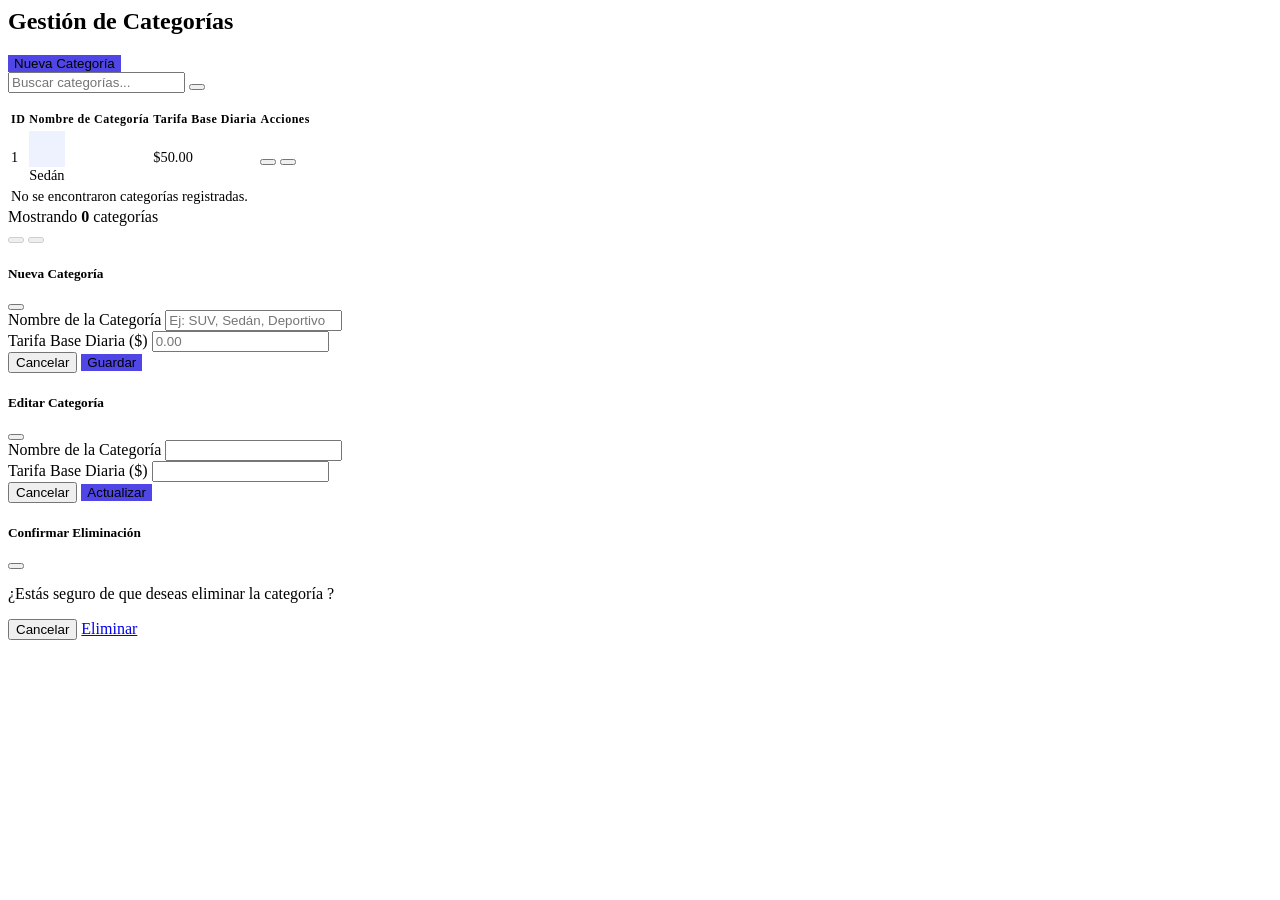
==== src/main/resources/templates/Categoria/Index.html @ 15cfe833 "(Add) Vistas funcinales de categoria, Marca y vehiculo + modificaciones en la vista de cliente" ====
<html lang="es"
      xmlns:layout="http://www.ultraq.net.nz/thymeleaf/layout"
      xmlns:th="http://www.thymeleaf.org"
      layout:decorate="~{Layout/Layout-Admin}">

<div layout:fragment="content">

    <div class="d-flex flex-column flex-md-row justify-content-between align-items-start align-items-md-center my-4 gap-3">
        <div>
            <h2 class="fw-bold text-dark mb-1">Gestión de Categorías</h2>
        </div>
        <button type="button"
                class="btn btn-primary px-3 py-2 rounded-3 fw-semibold shadow-sm"
                style="background-color: #4f46e5; border: none;"
                data-bs-toggle="modal"
                data-bs-target="#modalNuevaCategoria">
            <i class="fas fa-plus me-1"></i> Nueva Categoría
        </button>
    </div>

    <div class="card border-0 shadow-sm rounded-3 overflow-hidden mb-4">

        <!-- Buscador -->
        <form th:action="@{/Categoria/Index}" method="get" class="p-3 bg-white border-bottom m-0">
            <div class="input-group" style="max-width: 320px;">
                <span class="input-group-text bg-light border-end-0 text-muted">
                    <i class="fas fa-search"></i>
                </span>
                <input type="text"
                       name="buscar"
                       th:value="${buscar}"
                       class="form-control bg-light border-start-0 ps-0 text-secondary"
                       placeholder="Buscar categorías..."
                       style="box-shadow: none;">
                <button type="submit" class="d-none"></button>
            </div>
        </form>

        <div class="table-responsive tb-bg-index">
            <table class="table align-middle mb-0 text-secondary tabla-b" style="font-size: 0.9rem;">
                <thead class="bg-light text-uppercase fw-bold text-muted border-bottom" style="font-size: 0.75rem; letter-spacing: 0.5px;">
                <tr>
                    <th class="py-3 px-4">ID</th>
                    <th class="py-3 px-4">Nombre de Categoría</th>
                    <th class="py-3 px-4">Tarifa Base Diaria</th>
                    <th class="py-3 px-4 text-center">Acciones</th>
                </tr>
                </thead>
                <tbody class="bg-white">
                <tr class="border-bottom" th:each="cat : ${categorias}">
                    <td class="py-3 px-4" th:text="${cat.id}">1</td>
                    <td class="py-3 px-4">
                        <div class="d-flex align-items-center gap-3">
                            <div class="rounded-circle d-flex align-items-center justify-content-center" style="width: 36px; height: 36px; background-color: #eef2ff; color: #4f46e5;">
                                <i class="fas fa-tags"></i>
                            </div>
                            <span class="fw-bold text-dark" th:text="${cat.nombre}">Sedán</span>
                        </div>
                    </td>
                    <td class="py-3 px-4 fw-semibold text-dark" th:text="${'$' + cat.tarifa_base_diaria}">$50.00</td>
                    <td class="py-3 px-4 text-center">
                        <!-- Botón Editar -->
                        <button class="btn btn-link text-primary p-0 border-0 me-2"
                                title="Editar"
                                data-bs-toggle="modal"
                                data-bs-target="#modalEditarCategoria"
                                th:data-id="${cat.id}"
                                th:data-nombre="${cat.nombre}"
                                th:data-tarifa="${cat.tarifa_base_diaria}">
                            <i class="fas fa-pen"></i>
                        </button>
                        <!-- Botón Eliminar -->
                        <button class="btn btn-link text-danger p-0 border-0"
                                title="Eliminar"
                                data-bs-toggle="modal"
                                data-bs-target="#modalEliminarCategoria"
                                th:data-id="${cat.id}"
                                th:data-nombre="${cat.nombre}">
                            <i class="fas fa-trash"></i>
                        </button>
                    </td>
                </tr>
                <tr th:if="${#lists.isEmpty(categorias)}">
                    <td colspan="4" class="text-center py-4 text-muted">
                        No se encontraron categorías registradas.
                    </td>
                </tr>
                </tbody>
            </table>
        </div>

        <div class="p-3 bg-white d-flex justify-content-between align-items-center text-muted small">
            <span>
                Mostrando <strong th:text="${#lists.size(categorias)}">0</strong> categorías
            </span>
            <div class="d-flex gap-2">
                <button class="btn btn-sm btn-link text-muted p-0 text-decoration-none" disabled><i class="fas fa-chevron-left"></i></button>
                <button class="btn btn-sm btn-link text-muted p-0 text-decoration-none" disabled><i class="fas fa-chevron-right"></i></button>
            </div>
        </div>

    </div>

    <!-- MODAL 1: AGREGAR NUEVA CATEGORÍA -->
    <div class="modal fade" id="modalNuevaCategoria" tabindex="-1" aria-hidden="true">
        <div class="modal-dialog modal-dialog-centered">
            <div class="modal-content border-0 shadow">
                <div class="modal-header border-bottom-0 pb-0">
                    <h5 class="modal-title fw-bold text-dark">Nueva Categoría</h5>
                    <button type="button" class="btn-close" data-bs-dismiss="modal" aria-label="Close"></button>
                </div>
                <form th:action="@{/Categoria/Guardar}" th:object="${nuevaCategoria}" method="post">
                    <div class="modal-body py-4">
                        <div class="mb-3">
                            <label for="nombreNuevo" class="form-label fw-semibold text-secondary small">Nombre de la Categoría</label>
                            <input type="text" id="nombreNuevo" th:field="*{nombre}" class="form-control" placeholder="Ej: SUV, Sedán, Deportivo" required>
                        </div>
                        <div class="mb-3">
                            <label for="tarifaNueva" class="form-label fw-semibold text-secondary small">Tarifa Base Diaria ($)</label>
                            <input type="number" step="0.01" min="0.01" id="tarifaNueva" th:field="*{tarifa_base_diaria}" class="form-control" placeholder="0.00" required>
                        </div>
                    </div>
                    <div class="modal-footer border-top-0 pt-0">
                        <button type="button" class="btn btn-light px-3 fw-semibold" data-bs-dismiss="modal">Cancelar</button>
                        <button type="submit" class="btn btn-primary px-3 fw-semibold" style="background-color: #4f46e5; border: none;">Guardar</button>
                    </div>
                </form>
            </div>
        </div>
    </div>

    <!-- MODAL 2: EDITAR CATEGORÍA -->
    <div class="modal fade" id="modalEditarCategoria" tabindex="-1" aria-hidden="true">
        <div class="modal-dialog modal-dialog-centered">
            <div class="modal-content border-0 shadow">
                <div class="modal-header border-bottom-0 pb-0">
                    <h5 class="modal-title fw-bold text-dark">Editar Categoría</h5>
                    <button type="button" class="btn-close" data-bs-dismiss="modal" aria-label="Close"></button>
                </div>
                <form th:action="@{/Categoria/Editar}" method="post">
                    <div class="modal-body py-4">
                        <input type="hidden" id="editarId" name="id">
                        <div class="mb-3">
                            <label for="editarNombre" class="form-label fw-semibold text-secondary small">Nombre de la Categoría</label>
                            <input type="text" id="editarNombre" name="nombre" class="form-control" required>
                        </div>
                        <div class="mb-3">
                            <label for="editarTarifa" class="form-label fw-semibold text-secondary small">Tarifa Base Diaria ($)</label>
                            <input type="number" step="0.01" min="0.01" id="editarTarifa" name="tarifa_base_diaria" class="form-control" required>
                        </div>
                    </div>
                    <div class="modal-footer border-top-0 pt-0">
                        <button type="button" class="btn btn-light px-3 fw-semibold" data-bs-dismiss="modal">Cancelar</button>
                        <button type="submit" class="btn btn-primary px-3 fw-semibold" style="background-color: #4f46e5; border: none;">Actualizar</button>
                    </div>
                </form>
            </div>
        </div>
    </div>

    <!-- MODAL 3: CONFIRMAR ELIMINACIÓN -->
    <div class="modal fade" id="modalEliminarCategoria" tabindex="-1" aria-hidden="true">
        <div class="modal-dialog modal-dialog-centered">
            <div class="modal-content border-0 shadow">
                <div class="modal-header border-bottom-0 pb-0">
                    <h5 class="modal-title fw-bold text-dark">Confirmar Eliminación</h5>
                    <button type="button" class="btn-close" data-bs-dismiss="modal" aria-label="Close"></button>
                </div>
                <div class="modal-body py-4">
                    <p class="text-secondary mb-0">¿Estás seguro de que deseas eliminar la categoría <strong id="eliminarNombre" class="text-dark"></strong>?</p>
                </div>
                <div class="modal-footer border-top-0 pt-0">
                    <button type="button" class="btn btn-light px-3 fw-semibold" data-bs-dismiss="modal">Cancelar</button>
                    <a id="btnConfirmarEliminar" href="#" class="btn btn-danger px-3 fw-semibold">Eliminar</a>
                </div>
            </div>
        </div>
    </div>

    <!-- SCRIPT PARA CARGAR DATOS EN LOS MODALES -->
    <script>
        document.addEventListener('DOMContentLoaded', function () {
            // Modal Editar
            const modalEditar = document.getElementById('modalEditarCategoria');
            modalEditar.addEventListener('show.bs.modal', function (event) {
                const button = event.relatedTarget;
                const id = button.getAttribute('data-id');
                const nombre = button.getAttribute('data-nombre');
                const tarifa = button.getAttribute('data-tarifa');

                document.getElementById('editarId').value = id;
                document.getElementById('editarNombre').value = nombre;
                document.getElementById('editarTarifa').value = tarifa;
            });

            // Modal Eliminar
            const modalEliminar = document.getElementById('modalEliminarCategoria');
            modalEliminar.addEventListener('show.bs.modal', function (event) {
                const button = event.relatedTarget;
                const id = button.getAttribute('data-id');
                const nombre = button.getAttribute('data-nombre');

                document.getElementById('eliminarNombre').textContent = nombre;
                document.getElementById('btnConfirmarEliminar').href = '/Categoria/Eliminar/' + id;
            });
        });
    </script>

</div>
</html>
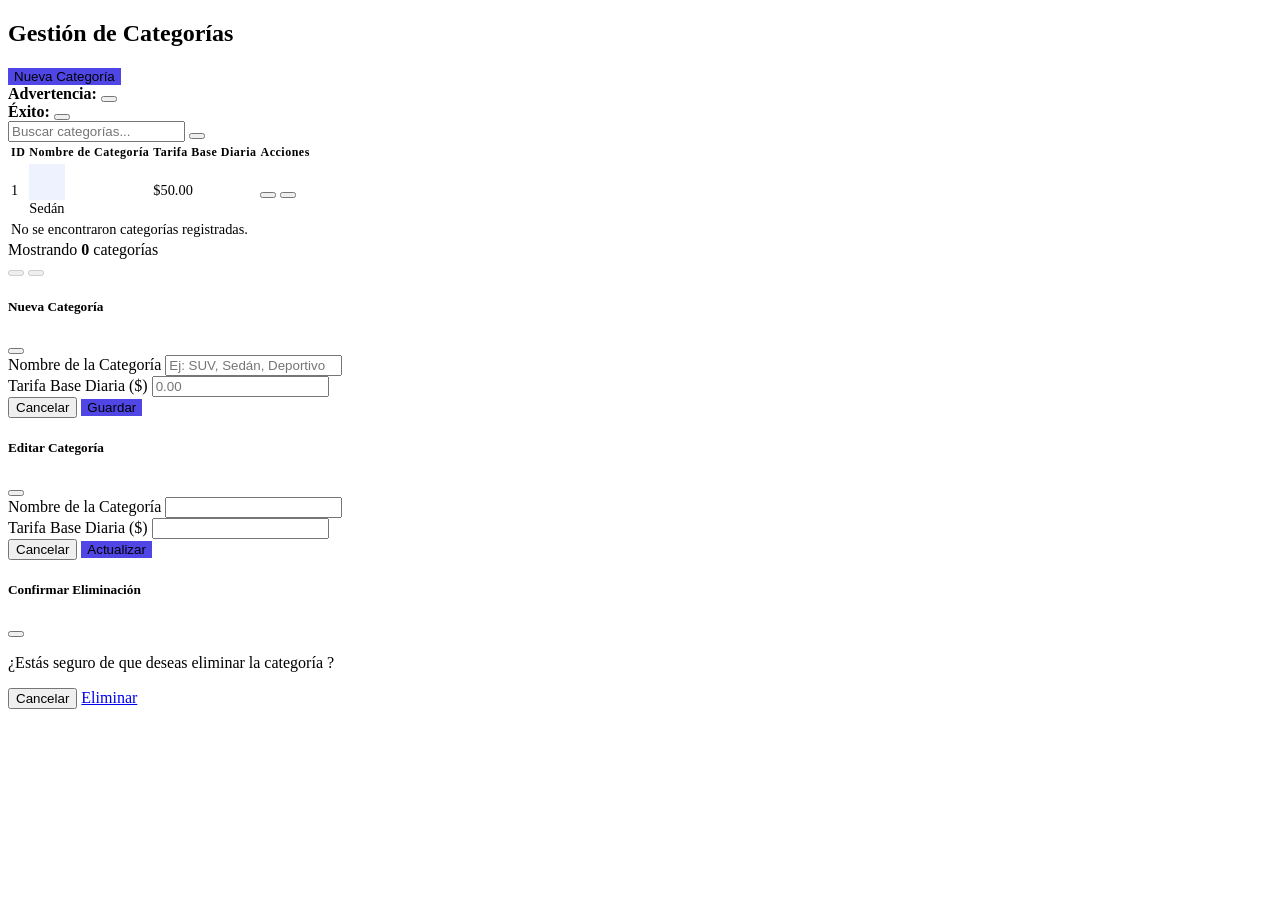
==== commit 226887fa: "(fetch) modificaciones en vistas de vehiculo y reserva" ====
--- a/src/main/resources/templates/Categoria/Index.html
+++ b/src/main/resources/templates/Categoria/Index.html
@@ -1,3 +1,4 @@
+<!DOCTYPE html>
 <html lang="es"
       xmlns:layout="http://www.ultraq.net.nz/thymeleaf/layout"
       xmlns:th="http://www.thymeleaf.org"
@@ -9,6 +10,7 @@
         <div>
             <h2 class="fw-bold text-dark mb-1">Gestión de Categorías</h2>
         </div>
+
         <button type="button"
                 class="btn btn-primary px-3 py-2 rounded-3 fw-semibold shadow-sm"
                 style="background-color: #4f46e5; border: none;"
@@ -18,193 +20,697 @@
         </button>
     </div>
 
+
+    <!-- MENSAJES -->
+
+    <div th:if="${errorDuplicado}"
+         class="alert alert-warning alert-dismissible fade show"
+         role="alert">
+        <strong>Advertencia:</strong>
+        <span th:text="${errorDuplicado}"></span>
+
+        <button type="button"
+                class="btn-close"
+                data-bs-dismiss="alert">
+        </button>
+    </div>
+
+    <div th:if="${exito}"
+         class="alert alert-success alert-dismissible fade show"
+         role="alert">
+        <strong>Éxito:</strong>
+        <span th:text="${exito}"></span>
+
+        <button type="button"
+                class="btn-close"
+                data-bs-dismiss="alert">
+        </button>
+    </div>
+
+
     <div class="card border-0 shadow-sm rounded-3 overflow-hidden mb-4">
 
-        <!-- Buscador -->
-        <form th:action="@{/Categoria/Index}" method="get" class="p-3 bg-white border-bottom m-0">
+        <!-- BUSCADOR -->
+
+        <form th:action="@{/Categoria/Index}"
+              method="get"
+              class="p-3 bg-white border-bottom m-0">
+
             <div class="input-group" style="max-width: 320px;">
+
                 <span class="input-group-text bg-light border-end-0 text-muted">
                     <i class="fas fa-search"></i>
                 </span>
+
                 <input type="text"
                        name="buscar"
                        th:value="${buscar}"
                        class="form-control bg-light border-start-0 ps-0 text-secondary"
                        placeholder="Buscar categorías..."
                        style="box-shadow: none;">
+
                 <button type="submit" class="d-none"></button>
+
             </div>
+
         </form>
 
+
+        <!-- TABLA -->
+
         <div class="table-responsive tb-bg-index">
-            <table class="table align-middle mb-0 text-secondary tabla-b" style="font-size: 0.9rem;">
-                <thead class="bg-light text-uppercase fw-bold text-muted border-bottom" style="font-size: 0.75rem; letter-spacing: 0.5px;">
+
+            <table class="table align-middle mb-0 text-secondary tabla-b"
+                   style="font-size: 0.9rem;">
+
+                <thead class="bg-light text-uppercase fw-bold text-muted border-bottom"
+                       style="font-size: 0.75rem; letter-spacing: 0.5px;">
+
                 <tr>
                     <th class="py-3 px-4">ID</th>
                     <th class="py-3 px-4">Nombre de Categoría</th>
                     <th class="py-3 px-4">Tarifa Base Diaria</th>
                     <th class="py-3 px-4 text-center">Acciones</th>
                 </tr>
+
                 </thead>
+
+
                 <tbody class="bg-white">
-                <tr class="border-bottom" th:each="cat : ${categorias}">
-                    <td class="py-3 px-4" th:text="${cat.id}">1</td>
+
+                <tr class="border-bottom"
+                    th:each="cat : ${categorias}">
+
+                    <!-- ID -->
+
+                    <td class="py-3 px-4"
+                        th:text="${cat.id}">
+                        1
+                    </td>
+
+
+                    <!-- NOMBRE -->
+
                     <td class="py-3 px-4">
+
                         <div class="d-flex align-items-center gap-3">
-                            <div class="rounded-circle d-flex align-items-center justify-content-center" style="width: 36px; height: 36px; background-color: #eef2ff; color: #4f46e5;">
+
+                            <div class="rounded-circle d-flex align-items-center justify-content-center"
+                                 style="width: 36px;
+                                        height: 36px;
+                                        background-color: #eef2ff;
+                                        color: #4f46e5;">
+
                                 <i class="fas fa-tags"></i>
+
                             </div>
-                            <span class="fw-bold text-dark" th:text="${cat.nombre}">Sedán</span>
+
+                            <span class="fw-bold text-dark"
+                                  th:text="${cat.nombre}">
+                                Sedán
+                            </span>
+
                         </div>
+
                     </td>
-                    <td class="py-3 px-4 fw-semibold text-dark" th:text="${'$' + cat.tarifa_base_diaria}">$50.00</td>
+
+
+                    <!-- TARIFA -->
+
+                    <td class="py-3 px-4 fw-semibold text-dark"
+                        th:text="${'$' + cat.tarifaBaseDiaria}">
+                        $50.00
+                    </td>
+
+
+                    <!-- ACCIONES -->
+
                     <td class="py-3 px-4 text-center">
-                        <!-- Botón Editar -->
-                        <button class="btn btn-link text-primary p-0 border-0 me-2"
+
+                        <!-- EDITAR -->
+
+                        <button type="button"
+                                class="btn btn-link text-primary p-0 border-0 me-2"
                                 title="Editar"
                                 data-bs-toggle="modal"
                                 data-bs-target="#modalEditarCategoria"
+
                                 th:data-id="${cat.id}"
                                 th:data-nombre="${cat.nombre}"
-                                th:data-tarifa="${cat.tarifa_base_diaria}">
+                                th:data-tarifa="${cat.tarifaBaseDiaria}">
+
                             <i class="fas fa-pen"></i>
+
                         </button>
-                        <!-- Botón Eliminar -->
-                        <button class="btn btn-link text-danger p-0 border-0"
+
+
+                        <!-- ELIMINAR -->
+
+                        <button type="button"
+                                class="btn btn-link text-danger p-0 border-0"
                                 title="Eliminar"
                                 data-bs-toggle="modal"
                                 data-bs-target="#modalEliminarCategoria"
+
                                 th:data-id="${cat.id}"
                                 th:data-nombre="${cat.nombre}">
+
                             <i class="fas fa-trash"></i>
+
                         </button>
+
                     </td>
+
                 </tr>
+
+
+                <!-- SIN CATEGORÍAS -->
+
                 <tr th:if="${#lists.isEmpty(categorias)}">
-                    <td colspan="4" class="text-center py-4 text-muted">
+
+                    <td colspan="4"
+                        class="text-center py-4 text-muted">
+
                         No se encontraron categorías registradas.
+
                     </td>
+
                 </tr>
+
                 </tbody>
+
             </table>
+
         </div>
 
+
+        <!-- PIE -->
+
         <div class="p-3 bg-white d-flex justify-content-between align-items-center text-muted small">
+
             <span>
-                Mostrando <strong th:text="${#lists.size(categorias)}">0</strong> categorías
+
+                Mostrando
+
+                <strong th:text="${#lists.size(categorias)}">
+                    0
+                </strong>
+
+                categorías
+
             </span>
+
             <div class="d-flex gap-2">
-                <button class="btn btn-sm btn-link text-muted p-0 text-decoration-none" disabled><i class="fas fa-chevron-left"></i></button>
-                <button class="btn btn-sm btn-link text-muted p-0 text-decoration-none" disabled><i class="fas fa-chevron-right"></i></button>
+
+                <button class="btn btn-sm btn-link text-muted p-0 text-decoration-none"
+                        disabled>
+
+                    <i class="fas fa-chevron-left"></i>
+
+                </button>
+
+                <button class="btn btn-sm btn-link text-muted p-0 text-decoration-none"
+                        disabled>
+
+                    <i class="fas fa-chevron-right"></i>
+
+                </button>
+
             </div>
+
         </div>
 
     </div>
 
-    <!-- MODAL 1: AGREGAR NUEVA CATEGORÍA -->
-    <div class="modal fade" id="modalNuevaCategoria" tabindex="-1" aria-hidden="true">
+
+    <!-- ===================================================== -->
+    <!-- MODAL NUEVA CATEGORÍA -->
+    <!-- ===================================================== -->
+
+    <div class="modal fade"
+         id="modalNuevaCategoria"
+         tabindex="-1"
+         aria-hidden="true">
+
         <div class="modal-dialog modal-dialog-centered">
+
             <div class="modal-content border-0 shadow">
+
                 <div class="modal-header border-bottom-0 pb-0">
-                    <h5 class="modal-title fw-bold text-dark">Nueva Categoría</h5>
-                    <button type="button" class="btn-close" data-bs-dismiss="modal" aria-label="Close"></button>
+
+                    <h5 class="modal-title fw-bold text-dark">
+                        Nueva Categoría
+                    </h5>
+
+                    <button type="button"
+                            class="btn-close"
+                            data-bs-dismiss="modal"
+                            aria-label="Close">
+                    </button>
+
                 </div>
-                <form th:action="@{/Categoria/Guardar}" th:object="${nuevaCategoria}" method="post">
+
+
+                <form th:action="@{/Categoria/Guardar}"
+                      th:object="${nuevaCategoria}"
+                      method="post">
+
+                    <!-- CSRF -->
+
+                    <input type="hidden"
+                           th:name="${_csrf.parameterName}"
+                           th:value="${_csrf.token}">
+
+
                     <div class="modal-body py-4">
+
+                        <!-- NOMBRE -->
+
                         <div class="mb-3">
-                            <label for="nombreNuevo" class="form-label fw-semibold text-secondary small">Nombre de la Categoría</label>
-                            <input type="text" id="nombreNuevo" th:field="*{nombre}" class="form-control" placeholder="Ej: SUV, Sedán, Deportivo" required>
+
+                            <label for="nombreNuevo"
+                                   class="form-label fw-semibold text-secondary small">
+
+                                Nombre de la Categoría
+
+                            </label>
+
+                            <input type="text"
+                                   id="nombreNuevo"
+
+                                   th:field="*{nombre}"
+
+                                   class="form-control"
+
+                                   placeholder="Ej: SUV, Sedán, Deportivo"
+
+                                   required>
+
                         </div>
+
+
+                        <!-- TARIFA -->
+
                         <div class="mb-3">
-                            <label for="tarifaNueva" class="form-label fw-semibold text-secondary small">Tarifa Base Diaria ($)</label>
-                            <input type="number" step="0.01" min="0.01" id="tarifaNueva" th:field="*{tarifa_base_diaria}" class="form-control" placeholder="0.00" required>
+
+                            <label for="tarifaNueva"
+                                   class="form-label fw-semibold text-secondary small">
+
+                                Tarifa Base Diaria ($)
+
+                            </label>
+
+                            <input type="number"
+                                   step="0.01"
+                                   min="0.01"
+                                   id="tarifaNueva"
+
+                                   th:field="*{tarifaBaseDiaria}"
+
+                                   class="form-control"
+
+                                   placeholder="0.00"
+
+                                   required>
+
                         </div>
+
                     </div>
+
+
                     <div class="modal-footer border-top-0 pt-0">
-                        <button type="button" class="btn btn-light px-3 fw-semibold" data-bs-dismiss="modal">Cancelar</button>
-                        <button type="submit" class="btn btn-primary px-3 fw-semibold" style="background-color: #4f46e5; border: none;">Guardar</button>
+
+                        <button type="button"
+                                class="btn btn-light px-3 fw-semibold"
+                                data-bs-dismiss="modal">
+
+                            Cancelar
+
+                        </button>
+
+                        <button type="submit"
+                                class="btn btn-primary px-3 fw-semibold"
+                                style="background-color: #4f46e5; border: none;">
+
+                            Guardar
+
+                        </button>
+
                     </div>
+
                 </form>
+
             </div>
+
         </div>
+
     </div>
 
-    <!-- MODAL 2: EDITAR CATEGORÍA -->
-    <div class="modal fade" id="modalEditarCategoria" tabindex="-1" aria-hidden="true">
+
+    <!-- ===================================================== -->
+    <!-- MODAL EDITAR -->
+    <!-- ===================================================== -->
+
+    <div class="modal fade"
+         id="modalEditarCategoria"
+         tabindex="-1"
+         aria-hidden="true">
+
         <div class="modal-dialog modal-dialog-centered">
+
             <div class="modal-content border-0 shadow">
+
                 <div class="modal-header border-bottom-0 pb-0">
-                    <h5 class="modal-title fw-bold text-dark">Editar Categoría</h5>
-                    <button type="button" class="btn-close" data-bs-dismiss="modal" aria-label="Close"></button>
+
+                    <h5 class="modal-title fw-bold text-dark">
+                        Editar Categoría
+                    </h5>
+
+                    <button type="button"
+                            class="btn-close"
+                            data-bs-dismiss="modal"
+                            aria-label="Close">
+                    </button>
+
                 </div>
-                <form th:action="@{/Categoria/Editar}" method="post">
+
+
+                <form th:action="@{/Categoria/Editar}"
+                      method="post">
+
+                    <!-- CSRF -->
+
+                    <input type="hidden"
+                           th:name="${_csrf.parameterName}"
+                           th:value="${_csrf.token}">
+
+
                     <div class="modal-body py-4">
-                        <input type="hidden" id="editarId" name="id">
+
+                        <!-- ID -->
+
+                        <input type="hidden"
+                               id="editarId"
+                               name="id">
+
+
+                        <!-- NOMBRE -->
+
                         <div class="mb-3">
-                            <label for="editarNombre" class="form-label fw-semibold text-secondary small">Nombre de la Categoría</label>
-                            <input type="text" id="editarNombre" name="nombre" class="form-control" required>
+
+                            <label for="editarNombre"
+                                   class="form-label fw-semibold text-secondary small">
+
+                                Nombre de la Categoría
+
+                            </label>
+
+                            <input type="text"
+                                   id="editarNombre"
+                                   name="nombre"
+                                   class="form-control"
+                                   required>
+
                         </div>
+
+
+                        <!-- TARIFA -->
+
                         <div class="mb-3">
-                            <label for="editarTarifa" class="form-label fw-semibold text-secondary small">Tarifa Base Diaria ($)</label>
-                            <input type="number" step="0.01" min="0.01" id="editarTarifa" name="tarifa_base_diaria" class="form-control" required>
+
+                            <label for="editarTarifa"
+                                   class="form-label fw-semibold text-secondary small">
+
+                                Tarifa Base Diaria ($)
+
+                            </label>
+
+                            <input type="number"
+                                   step="0.01"
+                                   min="0.01"
+
+                                   id="editarTarifa"
+
+                                   name="tarifaBaseDiaria"
+
+                                   class="form-control"
+
+                                   required>
+
                         </div>
+
                     </div>
+
+
                     <div class="modal-footer border-top-0 pt-0">
-                        <button type="button" class="btn btn-light px-3 fw-semibold" data-bs-dismiss="modal">Cancelar</button>
-                        <button type="submit" class="btn btn-primary px-3 fw-semibold" style="background-color: #4f46e5; border: none;">Actualizar</button>
+
+                        <button type="button"
+                                class="btn btn-light px-3 fw-semibold"
+                                data-bs-dismiss="modal">
+
+                            Cancelar
+
+                        </button>
+
+                        <button type="submit"
+                                class="btn btn-primary px-3 fw-semibold"
+                                style="background-color: #4f46e5; border: none;">
+
+                            Actualizar
+
+                        </button>
+
                     </div>
+
                 </form>
+
             </div>
+
         </div>
+
     </div>
 
-    <!-- MODAL 3: CONFIRMAR ELIMINACIÓN -->
-    <div class="modal fade" id="modalEliminarCategoria" tabindex="-1" aria-hidden="true">
+
+    <!-- ===================================================== -->
+    <!-- MODAL ELIMINAR -->
+    <!-- ===================================================== -->
+
+    <div class="modal fade"
+         id="modalEliminarCategoria"
+         tabindex="-1"
+         aria-hidden="true">
+
         <div class="modal-dialog modal-dialog-centered">
+
             <div class="modal-content border-0 shadow">
+
                 <div class="modal-header border-bottom-0 pb-0">
-                    <h5 class="modal-title fw-bold text-dark">Confirmar Eliminación</h5>
-                    <button type="button" class="btn-close" data-bs-dismiss="modal" aria-label="Close"></button>
+
+                    <h5 class="modal-title fw-bold text-dark">
+                        Confirmar Eliminación
+                    </h5>
+
+                    <button type="button"
+                            class="btn-close"
+                            data-bs-dismiss="modal"
+                            aria-label="Close">
+                    </button>
+
                 </div>
+
+
                 <div class="modal-body py-4">
-                    <p class="text-secondary mb-0">¿Estás seguro de que deseas eliminar la categoría <strong id="eliminarNombre" class="text-dark"></strong>?</p>
+
+                    <p class="text-secondary mb-0">
+
+                        ¿Estás seguro de que deseas eliminar la categoría
+
+                        <strong id="eliminarNombre"
+                                class="text-dark">
+                        </strong>?
+
+                    </p>
+
                 </div>
+
+
                 <div class="modal-footer border-top-0 pt-0">
-                    <button type="button" class="btn btn-light px-3 fw-semibold" data-bs-dismiss="modal">Cancelar</button>
-                    <a id="btnConfirmarEliminar" href="#" class="btn btn-danger px-3 fw-semibold">Eliminar</a>
+
+                    <button type="button"
+                            class="btn btn-light px-3 fw-semibold"
+                            data-bs-dismiss="modal">
+
+                        Cancelar
+
+                    </button>
+
+                    <a id="btnConfirmarEliminar"
+                       href="#"
+                       class="btn btn-danger px-3 fw-semibold">
+
+                        Eliminar
+
+                    </a>
+
                 </div>
+
             </div>
+
         </div>
+
     </div>
 
-    <!-- SCRIPT PARA CARGAR DATOS EN LOS MODALES -->
+
+    <!-- ===================================================== -->
+    <!-- JAVASCRIPT -->
+    <!-- ===================================================== -->
+
     <script>
+
         document.addEventListener('DOMContentLoaded', function () {
-            // Modal Editar
-            const modalEditar = document.getElementById('modalEditarCategoria');
-            modalEditar.addEventListener('show.bs.modal', function (event) {
-                const button = event.relatedTarget;
-                const id = button.getAttribute('data-id');
-                const nombre = button.getAttribute('data-nombre');
-                const tarifa = button.getAttribute('data-tarifa');
-
-                document.getElementById('editarId').value = id;
-                document.getElementById('editarNombre').value = nombre;
-                document.getElementById('editarTarifa').value = tarifa;
-            });
-
-            // Modal Eliminar
-            const modalEliminar = document.getElementById('modalEliminarCategoria');
-            modalEliminar.addEventListener('show.bs.modal', function (event) {
-                const button = event.relatedTarget;
-                const id = button.getAttribute('data-id');
-                const nombre = button.getAttribute('data-nombre');
-
-                document.getElementById('eliminarNombre').textContent = nombre;
-                document.getElementById('btnConfirmarEliminar').href = '/Categoria/Eliminar/' + id;
-            });
+
+            // ==============================
+            // MODAL EDITAR
+            // ==============================
+
+            const modalEditar =
+                document.getElementById('modalEditarCategoria');
+
+            if (modalEditar) {
+
+                modalEditar.addEventListener(
+                    'show.bs.modal',
+                    function (event) {
+
+                        const button = event.relatedTarget;
+
+                        const id =
+                            button.getAttribute('data-id');
+
+                        const nombre =
+                            button.getAttribute('data-nombre');
+
+                        const tarifa =
+                            button.getAttribute('data-tarifa');
+
+
+                        document.getElementById(
+                            'editarId'
+                        ).value = id;
+
+
+                        document.getElementById(
+                            'editarNombre'
+                        ).value = nombre;
+
+
+                        document.getElementById(
+                            'editarTarifa'
+                        ).value = tarifa;
+
+                    }
+                );
+
+            }
+
+
+            // ==============================
+            // MODAL ELIMINAR
+            // ==============================
+
+            const modalEliminar =
+                document.getElementById('modalEliminarCategoria');
+
+            if (modalEliminar) {
+
+                modalEliminar.addEventListener(
+                    'show.bs.modal',
+                    function (event) {
+
+                        const button = event.relatedTarget;
+
+                        const id =
+                            button.getAttribute('data-id');
+
+                        const nombre =
+                            button.getAttribute('data-nombre');
+
+
+                        document.getElementById(
+                            'eliminarNombre'
+                        ).textContent = nombre;
+
+
+                        document.getElementById(
+                            'btnConfirmarEliminar'
+                        ).href =
+                            '/Categoria/Eliminar/' + id;
+
+                    }
+                );
+
+            }
+
         });
+
     </script>
 
+
+    <!-- ===================================================== -->
+    <!-- SWEET ALERT -->
+    <!-- ===================================================== -->
+
+    <script th:inline="javascript">
+
+        document.addEventListener('DOMContentLoaded', function () {
+
+            const errorDuplicado =
+                /*[[${errorDuplicado}]]*/ null;
+
+            const exito =
+                /*[[${exito}]]*/ null;
+
+
+            if (errorDuplicado) {
+
+                Swal.fire({
+
+                    icon: 'warning',
+
+                    title: 'Nombre Duplicado',
+
+                    text: errorDuplicado,
+
+                    confirmButtonColor: '#4f46e5'
+
+                });
+
+            }
+
+
+            if (exito) {
+
+                Swal.fire({
+
+                    icon: 'success',
+
+                    title: 'Operación Exitosa',
+
+                    text: exito,
+
+                    timer: 2000,
+
+                    showConfirmButton: false
+
+                });
+
+            }
+
+        });
+
+    </script>
+
 </div>
-</html>+
+</html>
+
